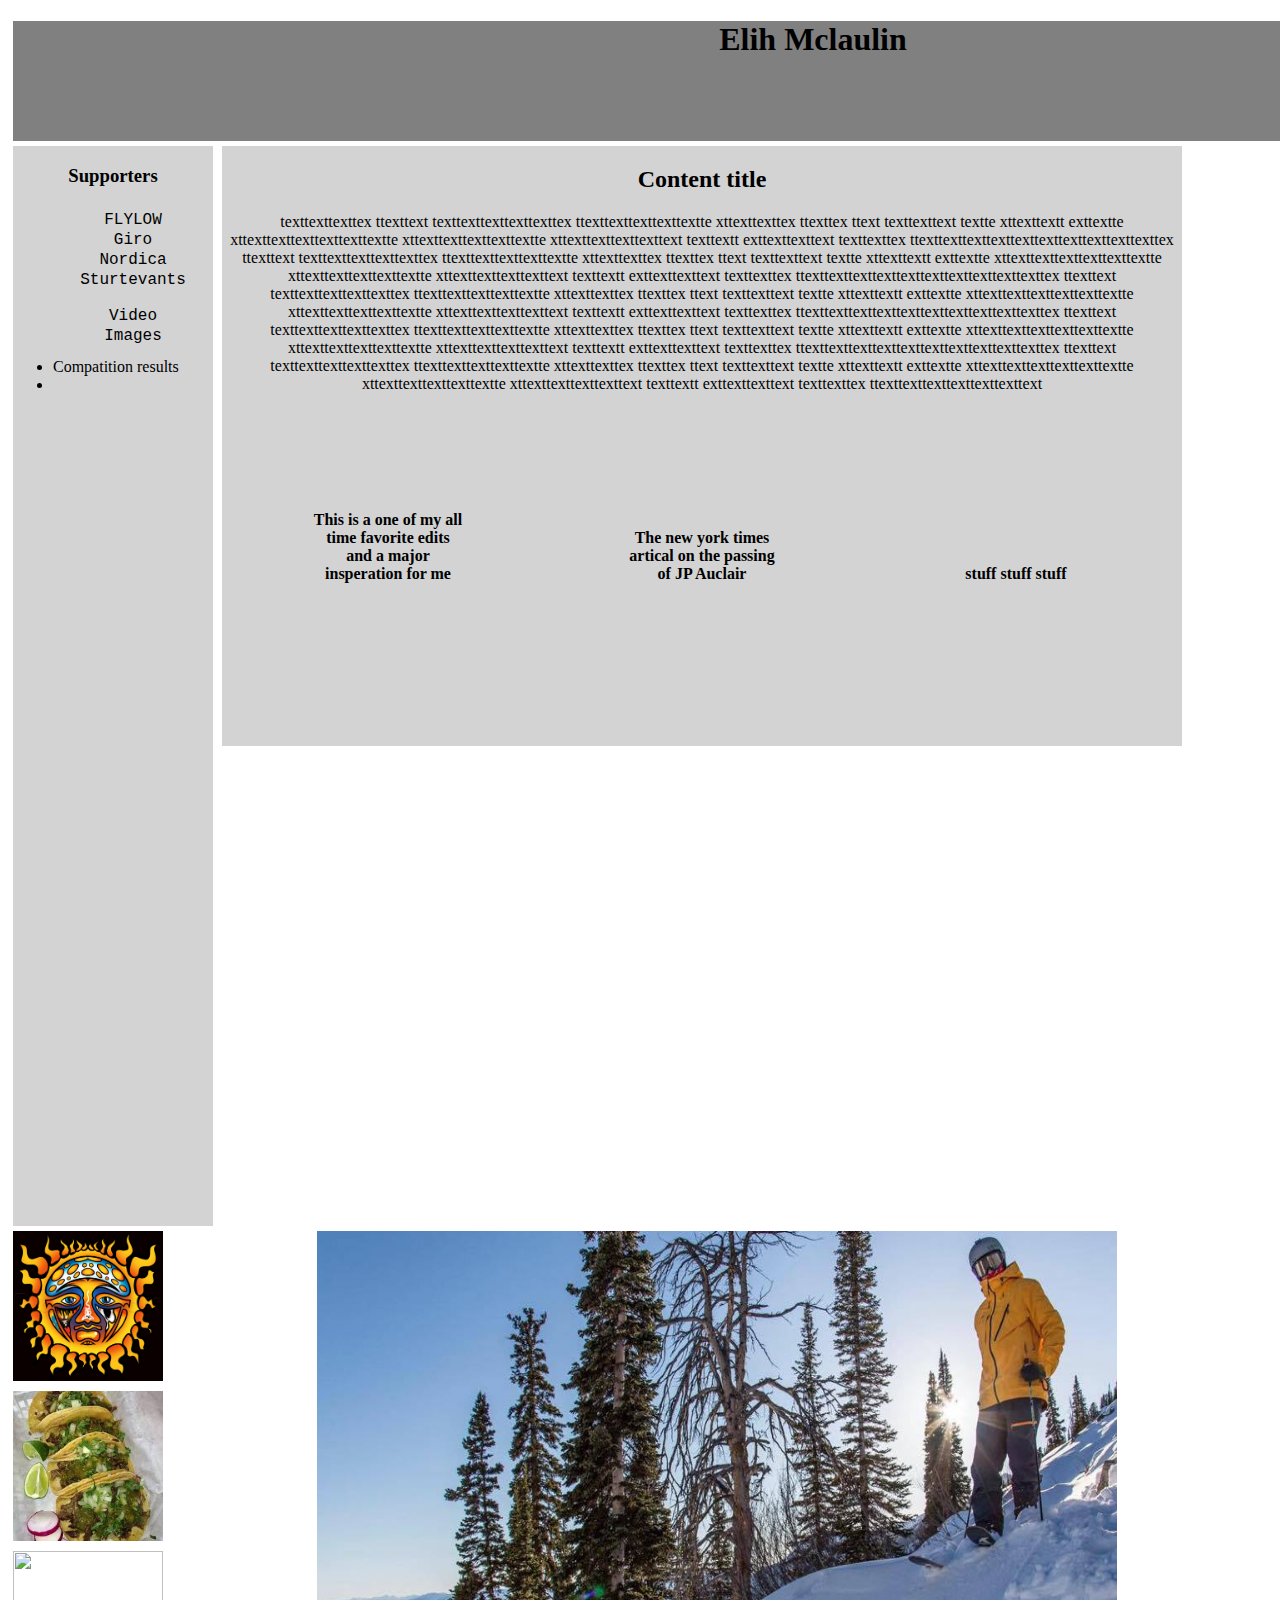
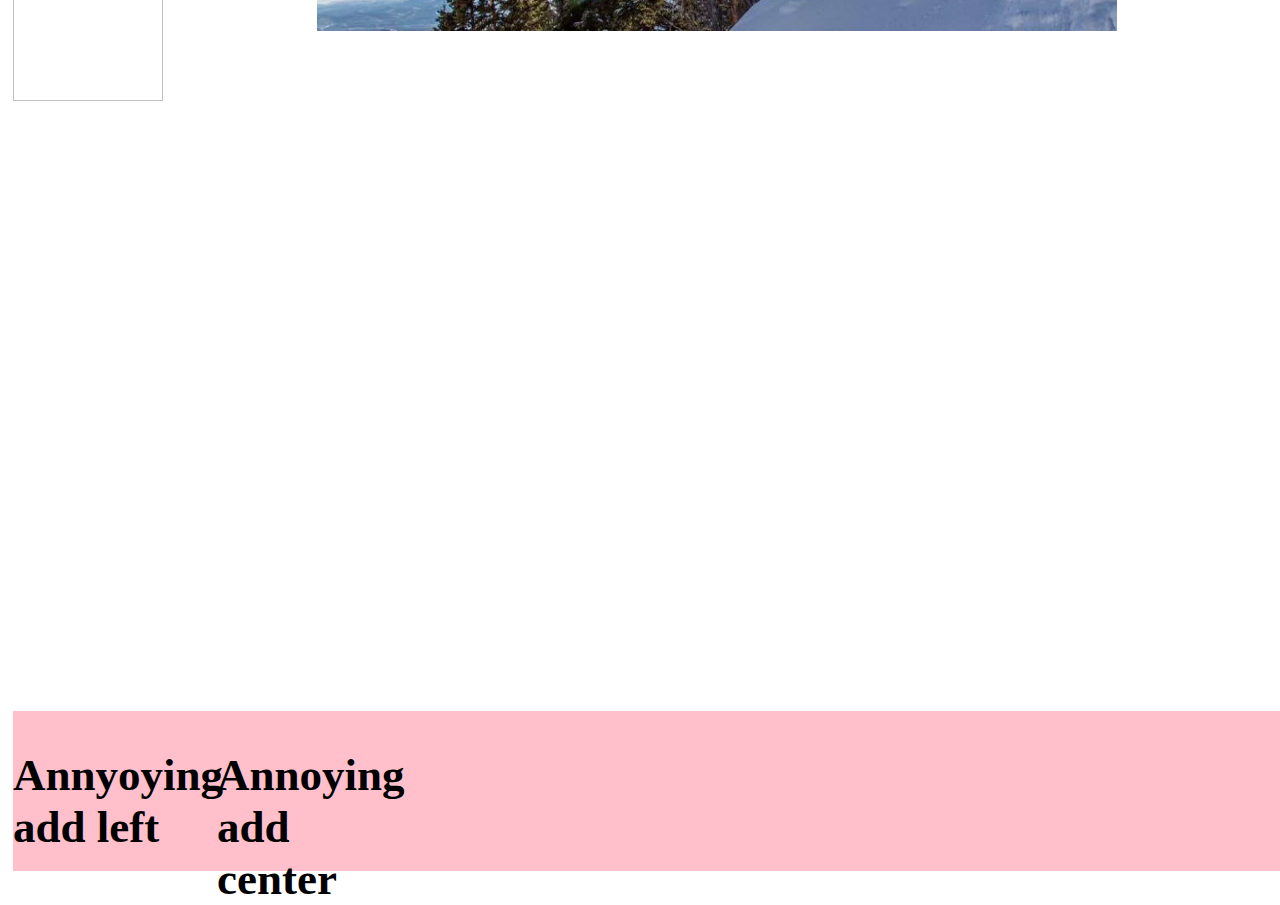
==== index.html @ 53dfe44f "initail commit" ====
<!DOCTYPE HTML>

<HTML>
	<head>
    	 <meta charset="utf-8">
   		 <title>Elih mclaulin</title>
   		 <meta name="description" content="this is a cool webpage" >
   		 <link rel="stylesheet" href="git.css">
   		 <script type="text/javascript" src="https://ajax.googleapis.com/ajax/libs/jquery/3.1.0/jquery.min.js"> </script>
   		 <script type="text/javascript" src='website.js'></script>

		
   </head>
   <body>
   <script type="text/javascript">
   </script>
   		<div id="body">
	   		<div id="title">
	   				<h1>Elih Mclaulin </h1>
	   		</div>
	   		<!-- This is a sidebar with all my favorite links in it as well as cotact info -->
	   			<div id="sidebar">

	   			

		   				<div id="SideBarSupporters">

			   			<div id="sideBarTitle1">
			   				<h3>Supporters</h3>
			   			</div>
	   			
		   					<ul>
			   					<li class="barItem"> <a href="https://flylowgear.com/?_ga=1.149174131.459393807.1471992313">FLYLOW</a> </li>

			   					<li class="barItem"> <a href="http://www.giro.com/us_en/">Giro</a> </li>

			   					<li class="barItem"> <a href="http://www.nordicausa.com">Nordica</a></li>

		   						<li class="barItem"> <a href="https://www.sturtevants.com">Sturtevants</a></li>
		   					</ul>

		   				</div>

		   				<div id="sideBarMedia">
		   					<ul>
		   						<li class="barItem"><a href="">Video</a></li>
		   						<li class="barItem"><a href="">Images</a></li>
		   					</ul>
		   				</div>

		   				<div id="sideBarContactMe">
		   					
		   				</div>

		   				<div id="sideBarAchevements">
		   					<ul>
		   						<li>Compatition results</li>
		   						<li></li>
		   					</ul>

		   				</div>





	   			</div>
	   			<!-- this is my main content / resume/ biography. -->
	   			<div id="main">

	   				<div id="content">
	   					<h2> Content title </h2>
	   						<p>
	   							texttexttexttex ttexttext texttexttexttexttexttex ttexttexttexttexttextte xttexttexttex ttexttex ttext texttexttext textte xttexttextt exttextte xttexttexttexttexttexttextte xttexttexttexttexttextte xttexttexttexttexttext texttextt exttexttexttext texttexttex ttexttexttexttexttexttexttexttexttexttexttex ttexttext texttexttexttexttexttex ttexttexttexttexttextte xttexttexttex ttexttex ttext texttexttext textte xttexttextt exttextte xttexttexttexttexttexttextte xttexttexttexttexttextte xttexttexttexttexttext texttextt exttexttexttext texttexttex ttexttexttexttexttexttexttexttexttexttexttex ttexttext texttexttexttexttexttex ttexttexttexttexttextte xttexttexttex ttexttex ttext texttexttext textte xttexttextt exttextte xttexttexttexttexttexttextte xttexttexttexttexttextte xttexttexttexttexttext texttextt exttexttexttext texttexttex ttexttexttexttexttexttexttexttexttexttexttex ttexttext texttexttexttexttexttex ttexttexttexttexttextte xttexttexttex ttexttex ttext texttexttext textte xttexttextt exttextte xttexttexttexttexttexttextte xttexttexttexttexttextte xttexttexttexttexttext texttextt exttexttexttext texttexttex ttexttexttexttexttexttexttexttexttexttexttex ttexttext texttexttexttexttexttex ttexttexttexttexttextte xttexttexttex ttexttex ttext texttexttext textte xttexttextt exttextte xttexttexttexttexttexttextte xttexttexttexttexttextte xttexttexttexttexttext texttextt exttexttexttext texttexttex ttexttexttexttexttexttexttext
	   						</p>
		   						<h4 class="snippet">
		   							 This is a one of my all time favorite edits and a major insperation for me
		   						</h4>
		   						<h4 class="snippet">
		   							The new york times artical on the passing of JP Auclair
		   						</h4>
		   						<h4 class="snippet">
		   							stuff stuff stuff
		   						</h4>
	   				</div>
	   				
	   			</div>
	   			<!-- This is my gallery located center-right on screen. it holds images. -->
	   			<div id = "gallery">
		   				<div class="galleryimg">
		   					<img src="sublime.jpg">
		   				<div class="galleryimg">
		   					<img src="tacos.jpeg">
		   				</div>

		   				<div class="galleryimg">
		   					<img src="flip.jpg">
		   				</div>	

		   			</div>
	   			</div>
	   		
	   			<div id="my-imgs">
	   				<img id="my-img" src="1.jpg" width="800" height="400">
	   				



	   			</div>

				<!-- this is the bottom div of my page that is only used for add space and legal information/copyrights. -->
	   			<div id= "bottom">
		   			<div id="bottomAddCenter">
		   				<h2>Annyoying add left</h2>
		   			</div>
		   			<div id="bottomAddLeft">
		   				<h2>
		   					Annoying add center
		   				</h2>
		   			</div>
		   			<div id="bottomAddRight">
		   				<h2>
		   					Annoying add right
		   				</h2>
		   			</div>
	   			</div>


   		</div>

   </body>
---- git.css ----
/*to do
1# fix my show and hide buttons for favSites

2# apply css to button "show". 

3# add css to "bottom"

4# Add JS/JQ to page in the following places:
	4.1 apply js to "bottom" as to make the add change as you drag over it
	4.2 use JS/JQ to add more dropdown menus
	4.3 
	4.4
	4.5

*/









#title{

	background-color: gray;
	width: 1600px;
	height: 120px;
	text-align: center;
	vertical-align: left;
	margin-left: 5px;
	
}

#sidebar{
	background-color: lightgray;
	vertical-align: left;
	vertical-align: top;
	display: inline-block;
	margin-top: 5px;
	margin-left: 5px;
	height: 1080px;
	width: 200px;
}

#sideBarTitle1{

	text-align: center;

}

.barItem{
	width: 150px;
	height: 10px;
	padding: 5px;
	font-family: "Lucida Console" , monospace;
	 list-style-type: none;
	 text-align: center;
	 display: block;


}

a{
	color: black;
	text-decoration: none;
}







#main{

	display: inline-block;
	vertical-align: top;
	vertical-align: left;
	background-color: lightgray;
	margin: 5px;
	width: 960px;
	height: 600px;
}

.snippet{
	width:  150px;
	height: 150px;
	display: inline-block;
	padding:80px;
}




#content{
	display: inline-block;
	font-style: block;
	text-align: center;

}



#gallery{
	background-color: transparent;
	display: inline-block;
	vertical-align: left;
	vertical-align: top;
	width: 300px;
	height: 1080px;
}



 .galleryimg img{
 	display: inline-block;
 	vertical-align: left;
 	vertical-align: top;
 	margin:5px;
	height: 150px;
	width:  150px;
}
.galleryimg img{
 	display: inline-block;
 	vertical-align: left;
 	vertical-align: top;
 	margin:5px;
	height: 150px;
	width:  150px;
}
.galleryimg img{
 	display: inline-block;
 	vertical-align: left;
 	vertical-align: top;
 	margin:5px;
	height: 150px;
	width:  150px;
}
.galleryimg img{
 	display: inline-block;
 	vertical-align: left;
 	vertical-align: top;
 	margin:5px;
	height: 150px;
	width:  150px;
}

#my-imgs{
	display: inline-block;
	width: 800px;
	height: 400px;
	vertical-align: left;
	vertical-align: top;
	margin:5px;
}











#bottom{
	display: inline-block;
	vertical-align: bottom;
	vertical-align: left;
	width: 1600px;
	height: 160px;
	background-color: pink;
	margin: 5px;
}
#bottomAddCenter{
	display: inline-block;
	width: 200px;
	height: 100px;
	font-size: 30px;
	vertical-align: center;
	float: center;
}
#bottomAddRight{
	display: inline-block;
	width: 200px;
	height: 100px;
	font-size: 30px;
	float: right;
	vertical-align: right;
}
#bottomAddLeft{
	display: inline-block;
	width: 200px;
	height: 100px;
	font-size: 30px;
	vertical-align: left;
	vertical-align: top;

}





/*#container{
  background-color: yellow;
  display: inline-block;
}
#box-1, #box-2, #box-3{
  height: 100px;
  width: 100px;
  margin: 10px;
  display: inline-block;
}
#box-1{
  background-color: green;
}
#box-2{
  background-color: pink;
}
#box-3{
  background-color: blue;
}*/
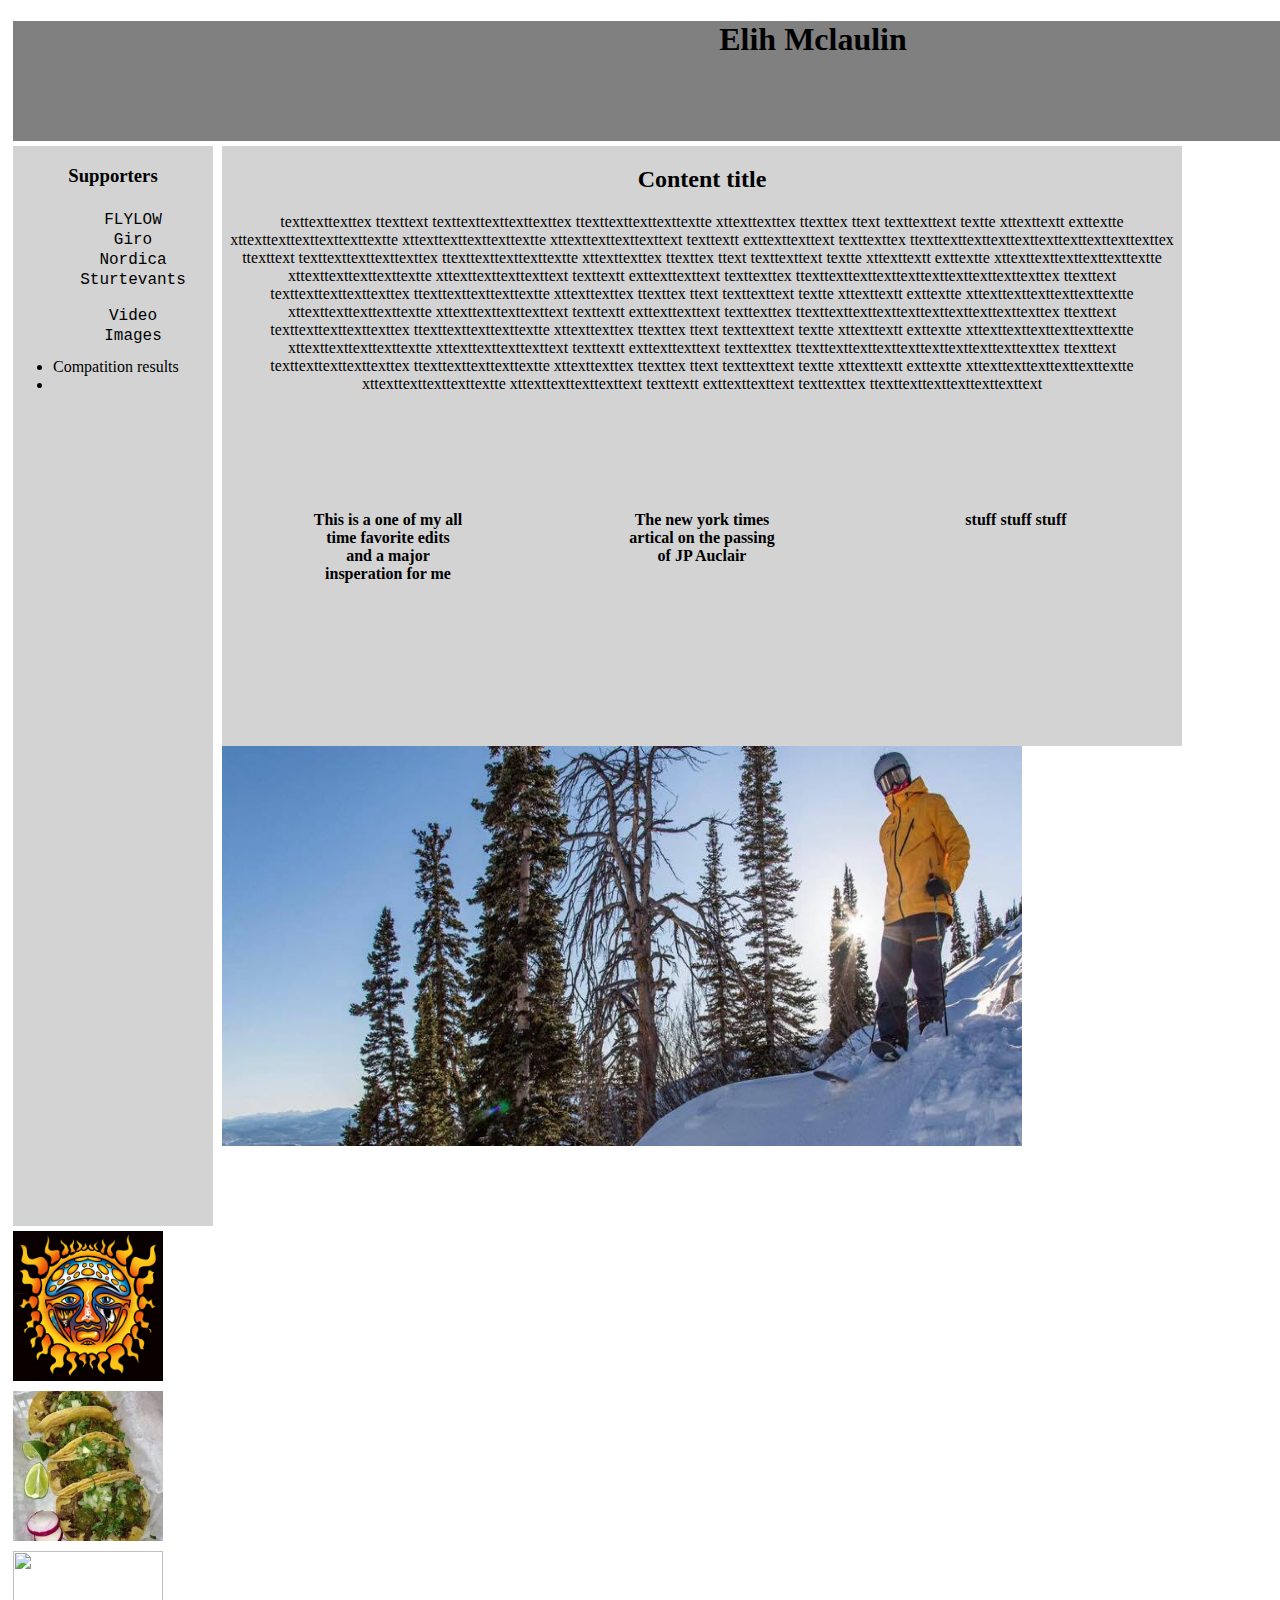
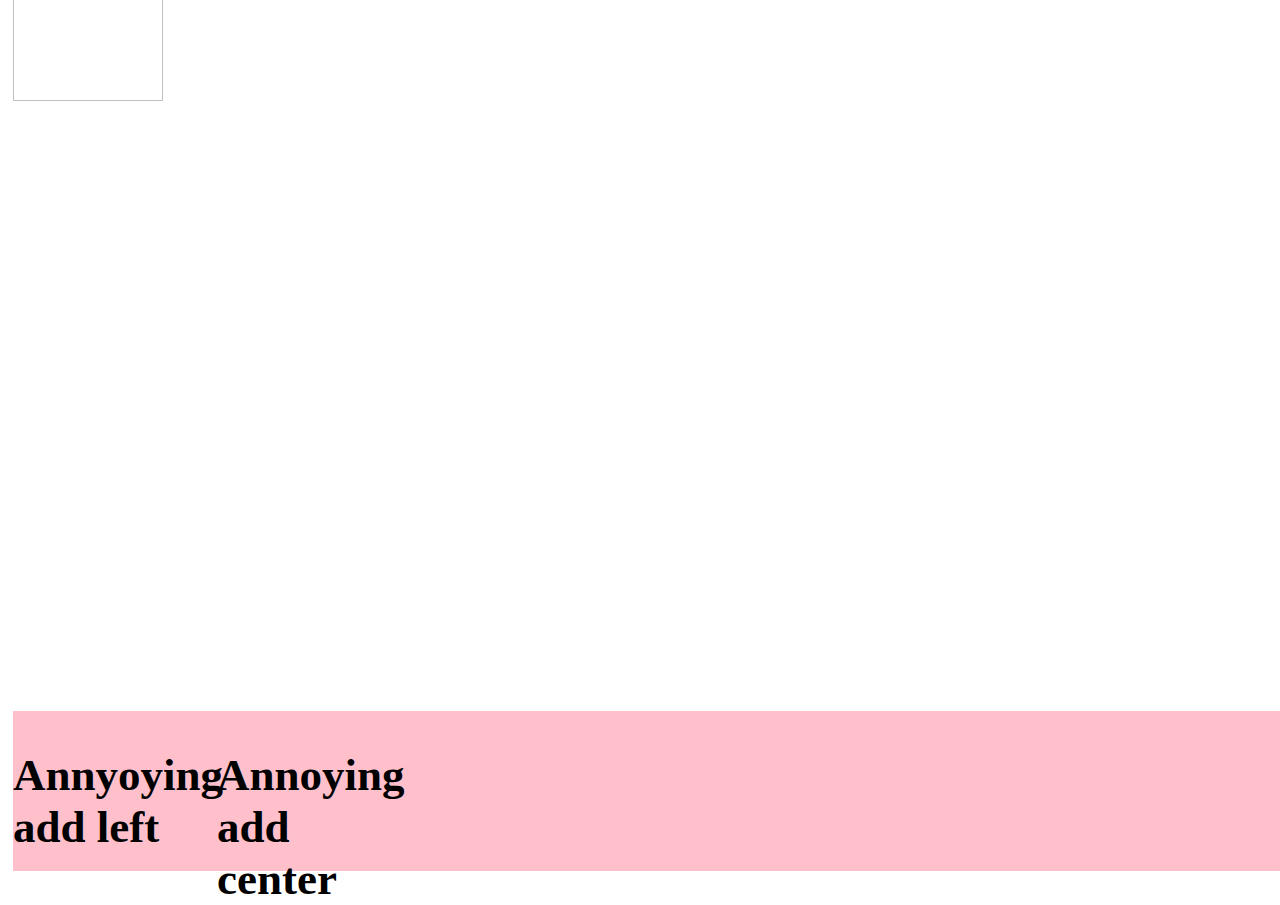
==== commit ae19331d: "updates img" ====
--- a/index.html
+++ b/index.html
@@ -9,7 +9,7 @@
    		 <script type="text/javascript" src="https://ajax.googleapis.com/ajax/libs/jquery/3.1.0/jquery.min.js"> </script>
    		 <script type="text/javascript" src='website.js'></script>
 
-		
+
    </head>
    <body>
    <script type="text/javascript">
@@ -21,14 +21,14 @@
 	   		<!-- This is a sidebar with all my favorite links in it as well as cotact info -->
 	   			<div id="sidebar">
 
-	   			
+
 
 		   				<div id="SideBarSupporters">
 
 			   			<div id="sideBarTitle1">
 			   				<h3>Supporters</h3>
 			   			</div>
-	   			
+
 		   					<ul>
 			   					<li class="barItem"> <a href="https://flylowgear.com/?_ga=1.149174131.459393807.1471992313">FLYLOW</a> </li>
 
@@ -49,7 +49,7 @@
 		   				</div>
 
 		   				<div id="sideBarContactMe">
-		   					
+
 		   				</div>
 
 		   				<div id="sideBarAchevements">
@@ -83,7 +83,8 @@
 		   							stuff stuff stuff
 		   						</h4>
 	   				</div>
-	   				
+
+						<img id="my-img" src="1.jpg" width="800" height="400">
 	   			</div>
 	   			<!-- This is my gallery located center-right on screen. it holds images. -->
 	   			<div id = "gallery">
@@ -92,21 +93,13 @@
 		   				<div class="galleryimg">
 		   					<img src="tacos.jpeg">
 		   				</div>
-
 		   				<div class="galleryimg">
 		   					<img src="flip.jpg">
-		   				</div>	
+		   				</div>
 
 		   			</div>
 	   			</div>
-	   		
-	   			<div id="my-imgs">
-	   				<img id="my-img" src="1.jpg" width="800" height="400">
-	   				
 
-
-
-	   			</div>
 
 				<!-- this is the bottom div of my page that is only used for add space and legal information/copyrights. -->
 	   			<div id= "bottom">
@@ -128,4 +121,4 @@
 
    		</div>
 
-   </body>+   </body>
--- a/git.css
+++ b/git.css
@@ -1,14 +1,14 @@
 /*to do
 1# fix my show and hide buttons for favSites
 
-2# apply css to button "show". 
+2# apply css to button "show".
 
 3# add css to "bottom"
 
 4# Add JS/JQ to page in the following places:
 	4.1 apply js to "bottom" as to make the add change as you drag over it
 	4.2 use JS/JQ to add more dropdown menus
-	4.3 
+	4.3
 	4.4
 	4.5
 
@@ -30,7 +30,7 @@
 	text-align: center;
 	vertical-align: left;
 	margin-left: 5px;
-	
+
 }
 
 #sidebar{
@@ -68,13 +68,7 @@
 }
 
 
-
-
-
-
-
 #main{
-
 	display: inline-block;
 	vertical-align: top;
 	vertical-align: left;
@@ -86,9 +80,10 @@
 
 .snippet{
 	width:  150px;
-	height: 150px;
+	height: 50px;
 	display: inline-block;
 	padding:80px;
+	vertical-align: top;
 }
 
 
@@ -98,7 +93,7 @@
 	display: inline-block;
 	font-style: block;
 	text-align: center;
-
+	height: 600px;
 }
 
 
@@ -223,4 +218,4 @@
 }
 #box-3{
   background-color: blue;
-}*/+}*/
